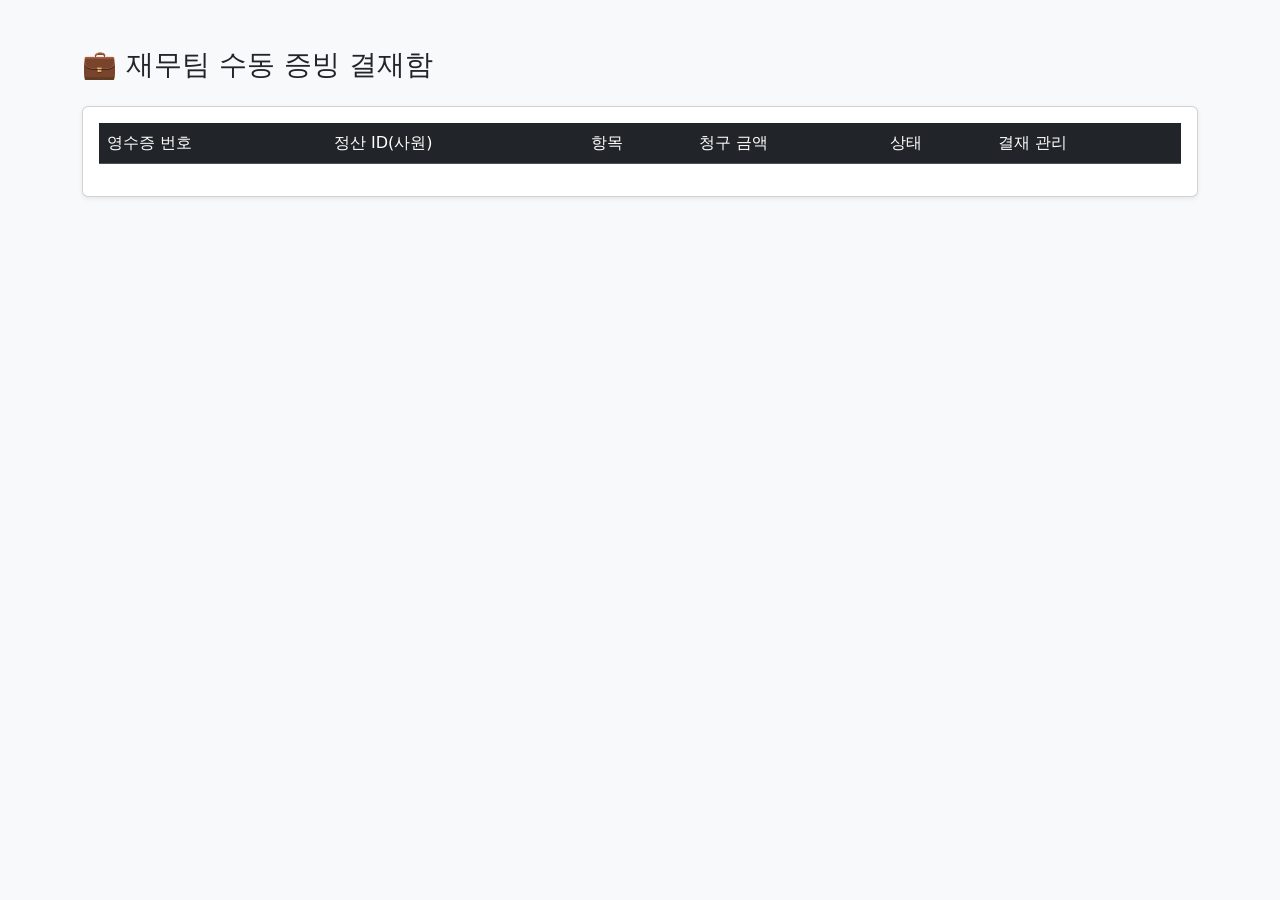
==== src/main/resources/templates/admin-evidence.html @ 2521b439 "HrAdminService 틀 만드는 데 까지 완료" ====
<!DOCTYPE html>
<html lang="ko">
<head>
  <meta charset="UTF-8">
  <meta name="viewport" content="width=device-width, initial-scale=1.0">
  <title>재무팀 - 수동 영수증 결제함</title>
  <link href="https://cdn.jsdelivr.net/npm/bootstrap@5.3.0/dist/css/bootstrap.min.css" rel="stylesheet">
  <script src="https://code.jquery.com/jquery-3.6.0.min.js"></script>
</head>
<body class="bg-light">
  
  <div class="container mt-5">
    <h3 class="mb-4">💼 재무팀 수동 증빙 결재함</h3>

    <div class="card shadow-sm">
      <div class="card-body">
        <table class="table table-hover align-middle text-container">
          <thead class="table-dark">
            <tr>
              <td>영수증 번호</td>
              <td>정산 ID(사원)</td>
              <td>항목</td>
              <td>청구 금액</td>
              <td>상태</td>
              <td>결재 관리</td>
            </tr>
          </thead>
          <tbody id="evidenceList">
          </tbody>
        </table>
        <div id="emptyMessage" class="text-center text-muted mt-3" style="display: none;">
          대기 중인 결재 건이 없습니다.
        </div>
      </div>
    </div>
  </div>
  <script>
    $(document).ready(function() {
      // 1. 화면이 켜지자마자 대기 중(PENDING)인 목록 불러오기
      loadPendingList();

      // 2. 공통 함수 loadPendingList() : 로컬 스토리지에서 토큰 가져오기
      function getJwtToken() {
        return localStorage.getItem('jwtToken');
      }

      function loadPendingList() {
        $.ajax({
          url: '/api/evidence/admin/pending-list',
          type: 'GET',
          // 백엔드에 요청하기 직전 헤더에 JWT 토큰을 넣음
          beforeSend: function(xhr) {
            let token = getJwtToken();
            if(token) {
              xhr.setRequestHeader('Authorization', 'Bearer ' + token);
            }
          },
          success: function(data) {
            let $tbody = $('#evidenceList');
            $tbody.empty();

            if(data.length == 0) {
              $("#emptyMessage").show();
            } else {
              $("#emptyMessage").hide();
              // 2. 서버에서 받은 데이터를 표(table)로 그리기
              data.forEach(function(item) {
                let row = `
                    <tr>
                      <td>${item.evidenceId}</td>
                      <td>${item.yearTax.jobId}</td>
                      <td><span class="badge bg-secondary">${item.category}</span></td>
                      <td class="fw-bold">${item.amount.toLocaleString()}원</td>
                      <td><span class="badge bg-warning text-dark">${item.status}</span></td>
                      <td>
                        <button class="btn btn-success btn-sm btn-approve" data-id="${item.evidenceId}">  
                          승인하기
                        </button>
                      </td>
                    </tr>
                `;
                $tbody.append(row);
              });
            }
          },
          error: function(xhr) {
            if(xhr.status == 403) {
              alert("관리자 권한이 없거나 만료되었습니다.");
            } else {
              alert("목록을 불러오는 데 실패했습니다.");
            }
          }
        });
      }
      //3. '승인하기' 버튼 클릭 이벤트 (동적으로 생성된 버튼 처리)
      $(document).on("click", "btn-approve", function() {
        let evidenceId = $(this).data("id");

        if(confirm(evidenceId + "번 영수증을 승인하시겠습니까? (환급액에 즉시 반영됩니다.)")) {
          $.ajax({
            url: '/api/evidence/admin/approve/' + evidenceId,
            type: 'POST',
            beforeSend: function(xhr) {
              let token = getJwtToken();
              if(token) {
                xhr.setRequestHeader('Authorization', 'Bearer ' + token);
              }
            },
            success: function(response) {
              alert(response);      // 서버에서 "승인 완료" 등의 텍스트를 보낸다고 가정
              loadPendingList();    //승인 완료 후 목록 다시 새로고침
            },
            error: function(xhr) {
              if(xhr.status == 403) {
                alert("권한이 없습니다.");
              } else {
                alert("승인 처리 중 오류가 발생했습니다.");
              }
            }
          });
        }
      });
    });
  </script>
</body>
</html>
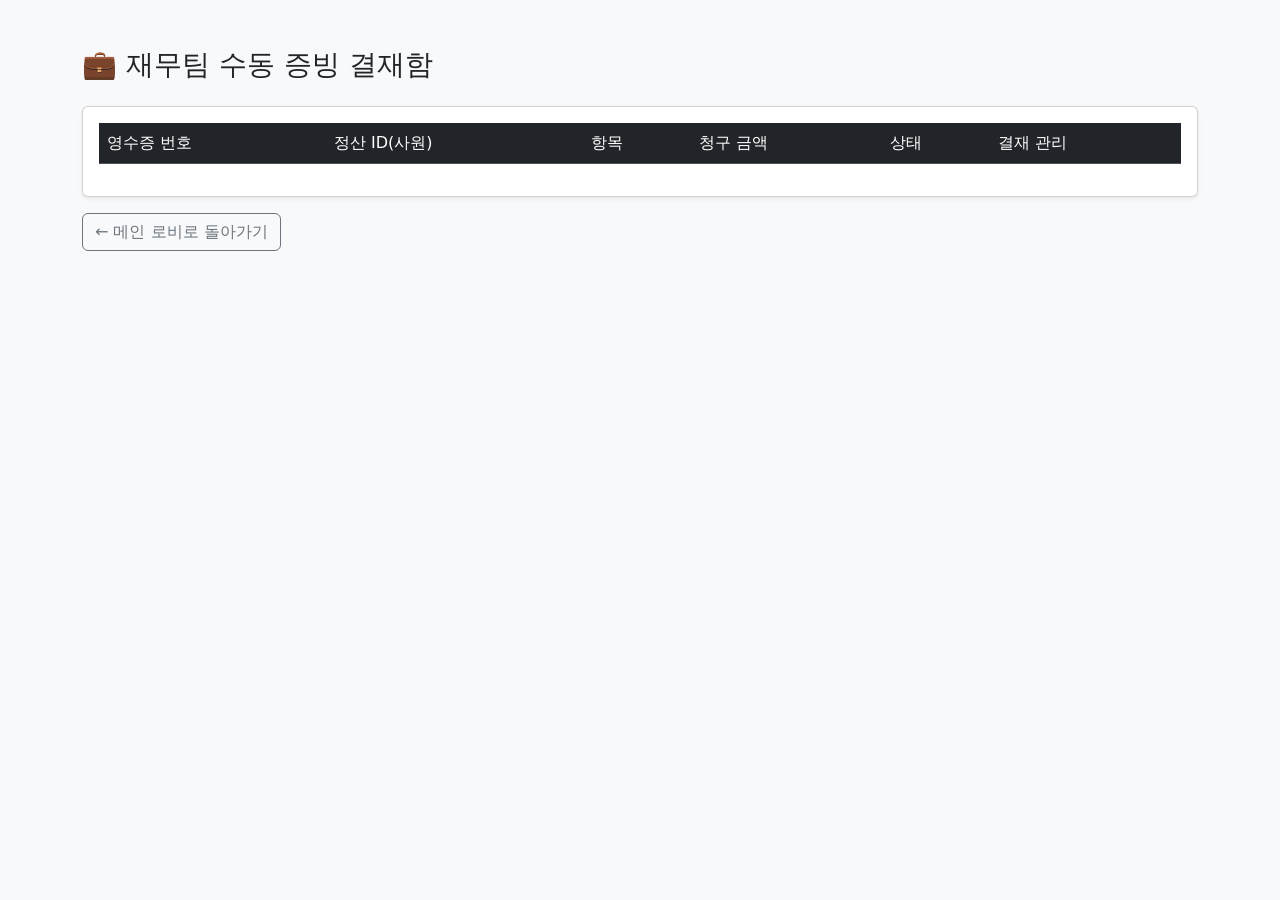
==== commit 04eb0fb8: "사원 등록 파트 - 인사팀 승인/반려/마감 완료" ====
--- a/src/main/resources/templates/admin-evidence.html
+++ b/src/main/resources/templates/admin-evidence.html
@@ -32,6 +32,9 @@
           대기 중인 결재 건이 없습니다.
         </div>
       </div>
+    </div>
+    <div class="mt-3">
+      <a href="/" class="btn btn-outline-secondary">&larr; 메인 로비로 돌아가기</a>
     </div>
   </div>
   <script>
